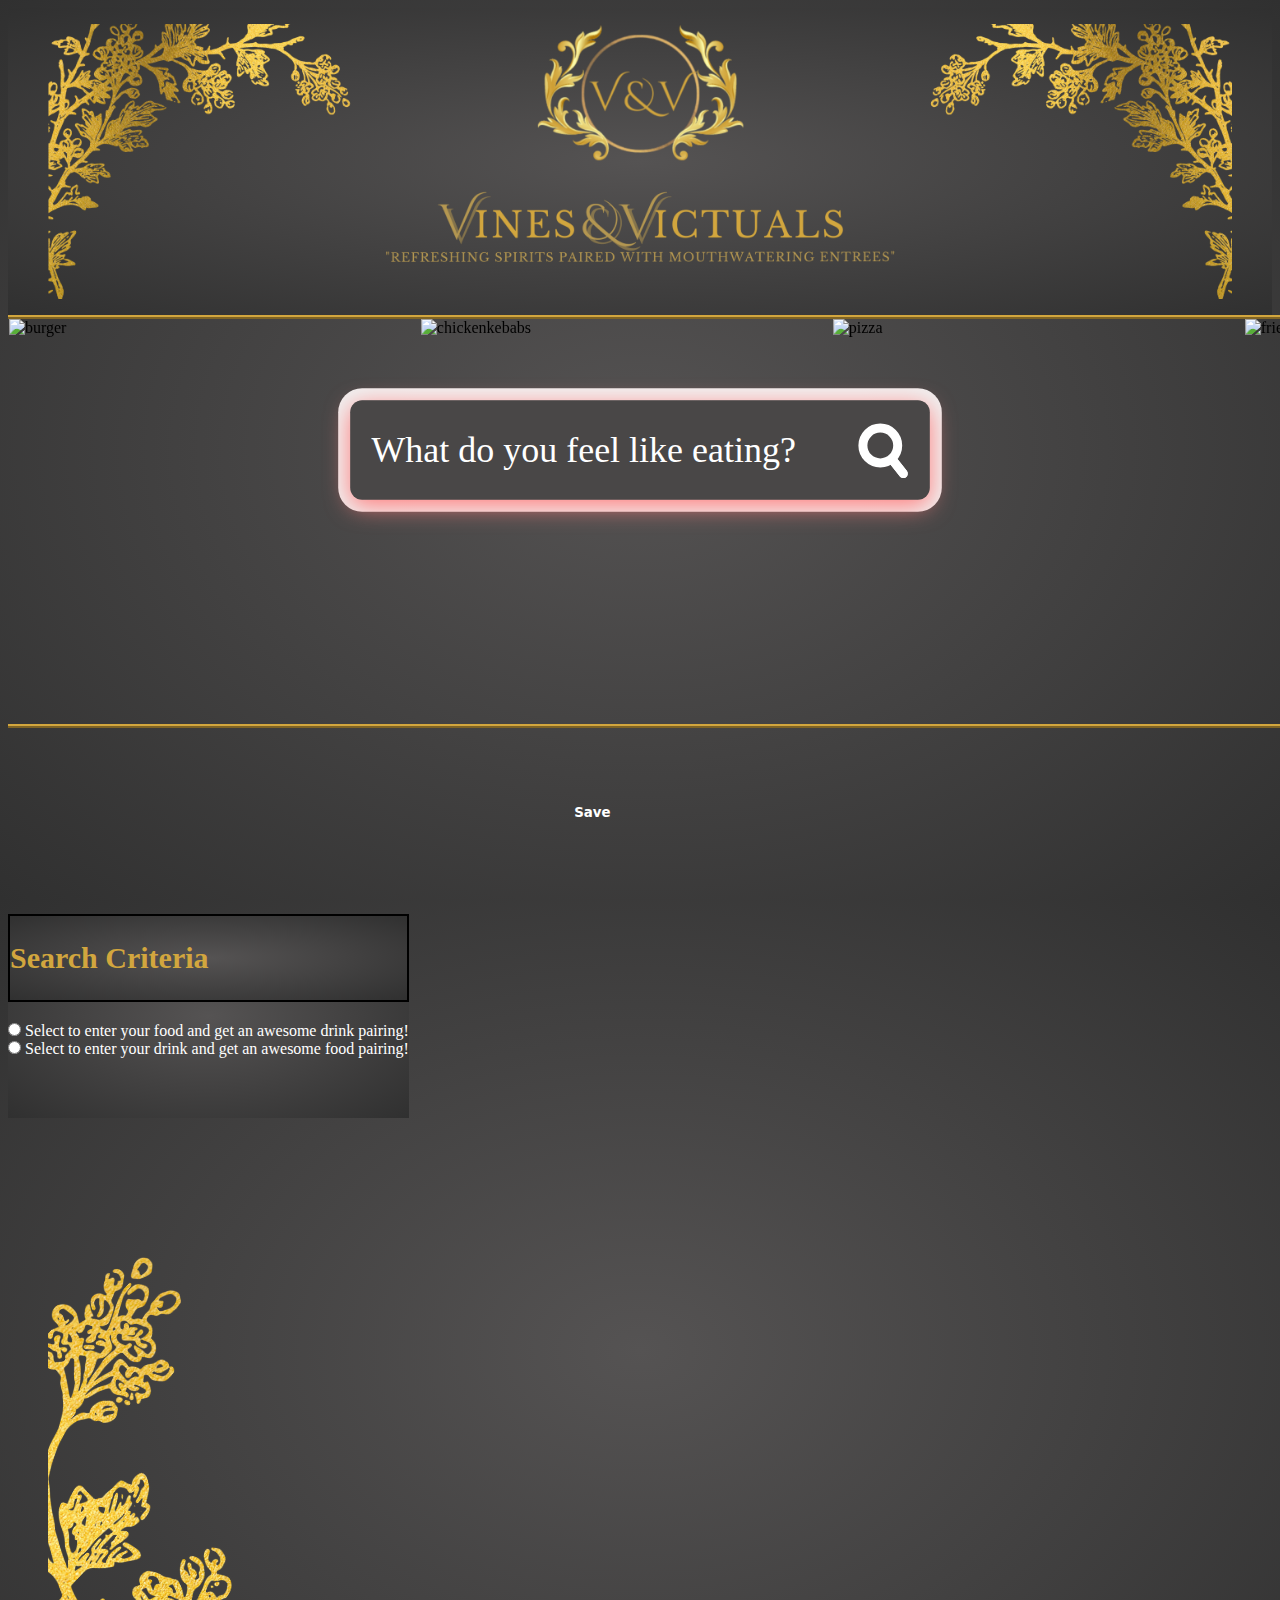
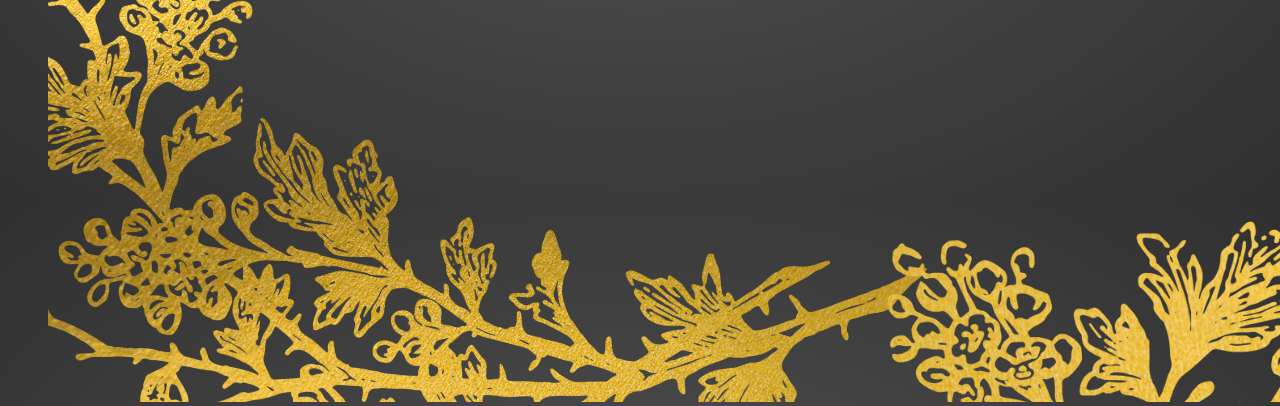
==== index.html @ a042c01d "fixmodelstyle" ====
<!DOCTYPE html>
<html lang="en">
<head>
    <meta charset="UTF-8">
    <meta http-equiv="X-UA-Compatible" content="IE=edge">
    <meta name="viewport" content="width=device-width, initial-scale=1.0">
    <link rel="stylesheet" href="https://cdn.jsdelivr.net/npm/bulma@0.9.4/css/bulma.min.css">
    <link rel="stylesheet" href="https://cdnjs.cloudflare.com/ajax/libs/OwlCarousel2/2.3.4/assets/owl.carousel.min.css">
    <!-- Owl Carousel optional css but required for default nav controls like dots or next buttons  -->
    <link rel="stylesheet"
      href="https://cdnjs.cloudflare.com/ajax/libs/OwlCarousel2/2.3.4/assets/owl.theme.default.min.css">
    <link rel="stylesheet" href="./assets/css/style.css">
    <link
      rel="stylesheet"
      href="https://use.fontawesome.com/releases/v5.8.1/css/all.css"
      integrity="sha384-50oBUHEmvpQ+1lW4y57PTFmhCaXp0ML5d60M1M7uH2+nqUivzIebhndOJK28anvf"
      crossorigin="anonymous"
    />

    <script
    type="text/javascript"
    src="https://cdnjs.cloudflare.com/ajax/libs/moment.js/2.27.0/moment.min.js"></script>
    
   
    <script
    src="https://code.jquery.com/jquery-3.5.1.min.js"
    integrity="sha256-9/aliU8dGd2tb6OSsuzixeV4y/faTqgFtohetphbbj0="
    crossorigin="anonymous"
  ></script>
  <link rel="preconnect" href="https://fonts.googleapis.com">
<link rel="preconnect" href="https://fonts.gstatic.com" crossorigin>
<link href="https://fonts.googleapis.com/css2?family=Press+Start+2P&display=swap" rel="stylesheet">
  
    <title>Vines and Victuals</title>
</head>
<body>
  
    <header>
      <figure class="image ">
        <div class="titletext">
        <img id="goldBorder" src="./assets/images/logo.png">
      </div>
</figure>
<div class="infoicon">
  <i class="fa fa-info-circle fa-3x" style="color:#D2A63E"></i>
  </div>
  <div class="bookicon">
  <i class="fas fa-bookmark fa-3x" style="color:#D2A63E"></i>
  </div>

    </header>
  </div>
  
  <main>
    <section class="main-slider mb-6">
      <div class="columns is-centered">
        <div class="column is-full">
          <div class="owl-carousel owl-theme">
            <div class="item">
              <img src="assets/images/burger.jpg"
                srcset="assets/images/burger.jpg"
                alt="burger" class="image-1">
            </div>
            <div class="item"><img src="assets/images/chickenkebabs.jpg"
                srcset="assets/images/chickenkebabs.jpg"
                alt="chickenkebabs" class="image-2"></div>
            <div class="item"><img src="assets/images/gin.jpg"
                  srcset="assets/images/gin.jpg"
                  alt="pizza" class="image-5"></div>
            <div class="item"><img src="assets/images/friedchicken.jpg"
                srcset="assets/images/friedchicken.jpg"
                alt="friedchicken" class="image-3"></div>
                <div class="item"><img src="assets/images/rum.jpg"
                  srcset="assets/images/rum.jpg"
                  alt="pizza" class="image-5"></div>
            <div class="item"><img src="assets/images/pasta.jpg"
                srcset="assets/images/pasta.jpg"
                alt="pasta" class="image-4"></div>
              <div class="item"><img src="assets/images/wine.jpg"
                  srcset="assets/images/wine.jpg"
                  alt="pizza" class="image-5"></div> 
            <div class="item"><img src="assets/images/pizza.jpg"
                srcset="assets/images/pizza.jpg"
                alt="pizza" class="image-5"></div>
            
          </div>
        </div>
      </div>
    </section>
    <div class="columns is-centered">
    <div class="control">
      <button id="settings" class="js-modal-trigger " data-target="modal-js-example"><i class="fa fa-cog fa-5x"></i> </button>
    </div>
  </div>
    <section class="section">
      <div class="container">
        <div class="columns is-centered">
         
<div id="cover">
  <form method="get" action="">
    <div class="tb">
      <div class="td"><input type="text" id='search' placeholder="What do you feel like eating?" required></div>
      <div class="td" id="s-cover">
        <button type="submit" id="searchButton">
          <div id="s-circle"></div>
          <span></span>
        </button>
      </div>
    </div>
  </form>
</div>


  <div id="modal-js-example" class="modal has-text-centered">
    <div class="modal-background"></div>
  
    <div class="modal-content">
      <div class="box">
        
          <div class="box" style="border: 2px solid black;">
          <h2><b>Search Criteria</b></h2>
          </div>
        
            
            <form>
          <input type="radio" id="food" name="select" value="food">
          <label for="food">Select to enter your food and get an awesome drink pairing!</label><br>
          <input type="radio" id="drink" name="select" value="drink">
          <label for="drink"> Select to enter your drink and get an awesome food pairing!</label><br>
          <button id="save-button" class="button is-white">Save</button>
        </form>
      </div>
    </div>
    <button class="modal-close is-large" aria-label="close"></button>
   
  </div>
 
  

      </div>
    </div>
   
</section>


    </main>
    <footer>

    
      <figure class="image ">
        <div class="footertext">
        <img id="goldBorder" src="assets/images/footerBorder.png">
      </div>
</figure>
    </footer>

    <script src="https://cdnjs.cloudflare.com/ajax/libs/OwlCarousel2/2.3.4/owl.carousel.min.js"></script>
    <script src="assets/js/onready.js"></script>
    <script src="assets/js/modal.js"></script>
    <script src="./assets/js/main.js"></script>
</body>
</html>
---- assets/css/style.css ----
html{
  width: 100vw;
  height: 100%;
}



header {
  background-image: radial-gradient(rgb(85, 83, 83), rgb(48, 48, 48));
 
}
body {
  background-image: radial-gradient(rgb(85, 83, 83), rgb(48, 48, 48))
}

.titletext{
    display: flex;
    text-align: center;
    align-items: center;
    justify-content: center;
    height: fit-content;
    width: 100%;
 
}
.titletext {
    color: white;
    font-size: 50px;
    font-family: 'Lucida Sans', 'Lucida Sans Regular', 'Lucida Grande', 'Lucida Sans Unicode', Geneva, Verdana, sans-serif;
    font-style: italic;
}

.titletext img {
  width: 100%;
  height: 100%;
}

.owl-height {
    max-height: 45vh;
  }

  .headerUnderIcon{
    flex-wrap: wrap;
    position: relative;
    display: flex;
    justify-content: center;
    bottom: 80px;
    
  }
.headerImage{
  width: 50%;
}

.owl-carousel.owl-theme {
  border-top: 4px ridge #D2A63E;
  border-bottom: 4px ridge #D2A63E;

}

  .carousel-item img{
    width: auto;
    height: 245px;
    max-height: 245px;
    margin: auto; 
    display: block;
    }

  .item img {
    position: relative;
    display: flex;
    justify-content: center;
    height: 50vh

  } 


.columns.is-centered {
  display: flex;
  
}

.tb {
  display: table;
  width: 100%;

}

.td {
  display: table-cell;
  vertical-align: middle;
}

input,
button {
  color: #fff;
  font-family: Nunito;
  padding: 0;
  margin: 0;
  border: 0;
  background-color: transparent;
}

#cover {
  position: absolute;
  top: 50%;
  left: 0;
  right: 0;
  width: 70vw;
  padding: 35px;
  margin: -83px auto 0 auto;
  background-color: #494747;
  border-radius: 20px;
  box-shadow: 0 10px 40px #ff7c7c, 0 0 0 20px #ffffffeb;
  transform: scale(0.6);
}

form {
  height: 96px;
}

input[type="text"] {
  width: 100%;
  height: 96px;
  font-size: 60px;
  line-height: 1;
}

input[type="text"]::placeholder {
  color: #ffffff;
}

#s-cover {
  width: 1px;
  padding-left: 35px;
}

button {
  position: relative;
  display: block;
  width: 84px;
  height: 96px;
  cursor: pointer;
}

#s-circle {
  position: relative;
  top: -8px;
  left: 0;
  width: 43px;
  height: 43px;
  margin-top: 0;
  border-width: 15px;
  border: 15px solid #fff;
  background-color: transparent;
  border-radius: 50%;
  transition: 0.5s ease all;
}

button span {
  position: absolute;
  top: 68px;
  left: 43px;
  display: block;
  width: 45px;
  height: 15px;
  background-color: transparent;
  border-radius: 10px;
  transform: rotateZ(52deg);
  transition: 0.5s ease all;
}

button span:before,
button span:after {
  content: "";
  position: absolute;
  bottom: 0;
  right: 0;
  width: 45px;
  height: 15px;
  background-color: #fff;
  border-radius: 10px;
  transform: rotateZ(0);
  transition: 0.5s ease all;
}

#s-cover:hover #s-circle {
  top: -1px;
  width: 67px;
  height: 15px;
  border-width: 0;
  background-color: #fff;
  border-radius: 20px;
}

#s-cover:hover span {
  top: 50%;
  left: 56px;
  width: 25px;
  margin-top: -9px;
  transform: rotateZ(0);
}

#s-cover:hover button span:before {
  bottom: 11px;
  transform: rotateZ(52deg);
}

#s-cover:hover button span:after {
  bottom: -11px;
  transform: rotateZ(-52deg);
}
#s-cover:hover button span:before,
#s-cover:hover button span:after {
  right: -6px;
  width: 40px;
  background-color: #fff;
}

.container {
  padding-top: 10vh;
}

/* width */
::-webkit-scrollbar {
  width: 20px;
}
::-webkit-scrollbar-track
{
	
	border-radius: 10px;
	background-color: #CCCCCC;
}

::-webkit-scrollbar
{
	width: 12px;
	background-color: #F5F5F5;
}
::-webkit-scrollbar-thumb
{
	border-radius: 10px;
	background-color: #D62929;
	background-image: -webkit-linear-gradient(90deg,
											  transparent,
											  rgba(0, 0, 0, 0.4) 50%,
											  transparent,
											  transparent)
}

header {
  display: flex;
  flex-wrap: wrap;
  position: relative;
}

.infoicon {
    display: block;
    position: absolute;
    top: 12%;
    left: 33vw;
}

.bookicon {
  display: block;
  position: absolute;
  top: 12%;
  right: 33vw;
}

.fas.fa-bookmark:hover {
  color: #fff !important; 
}

.fa.fa-info-circle:hover {
  color: #fff !important; 
}

.fa.fa-cog:hover {
  color: #D2A63E !important;
} 

.box{
  background-image: radial-gradient(rgb(85, 83, 83), rgb(48, 48, 48));
  color: #fff;
  margin-bottom: 20px;

}

.box h2{
  font-size: 30px;
  color: #D2A63E;

}
.box button{
  font-weight: bolder;
  position: absolute;
  left:43%;
  bottom: 35px;
  font-family: system-ui, -apple-system, BlinkMacSystemFont, 'Segoe UI', Roboto, Oxygen, Ubuntu, Cantarell, 'Open Sans', 'Helvetica Neue', sans-serif;
  padding-bottom: 10px;

}


@media only screen and (max-width: 600px) {
  .fas.fa-bookmark { 
      font-size: 15px; 
    }
    .fa.fa-info-circle {
        font-size: 15px;
    } 
}

/* Small devices (portrait tablets and large phones, 600px and up) */
@media only screen and (min-width: 600px) {
  .fas.fa-bookmark { 
      font-size: 25px; 
    }
    .fa.fa-info-circle{
        font-size: 25px;
    }
}

/* Medium devices (landscape tablets, 768px and up) */
@media only screen and (min-width: 768px) {
  .fas.fa-bookmark { 
      font-size: 35px; 
    }
    .fa.fa-info-circle {
        font-size: 35px;
    }
}

/* Large devices (laptops/desktops, 992px and up) */
@media only screen and (min-width: 992px) {
  .fas.fa-bookmark { 
      font-size: 45px; 
    }
    .fa.fa-info-circle {
        font-size: 45px;
    }
}
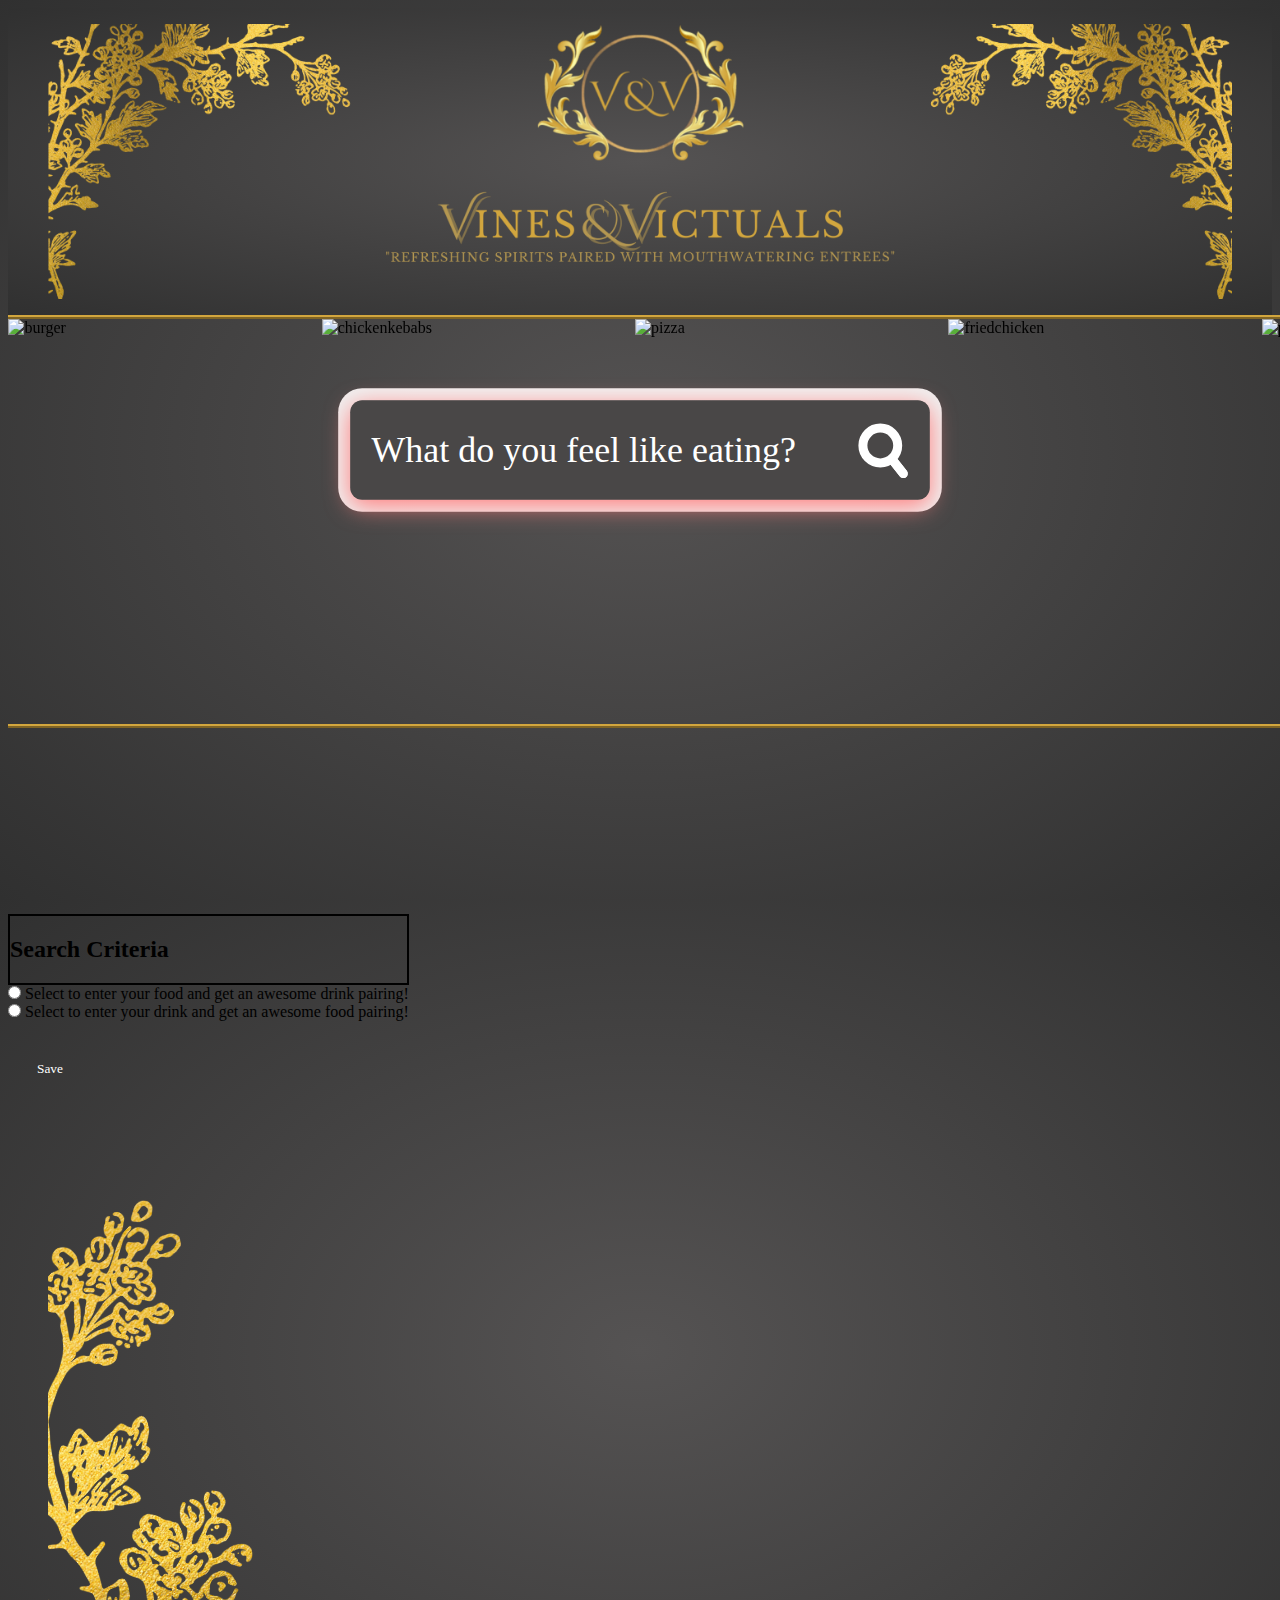
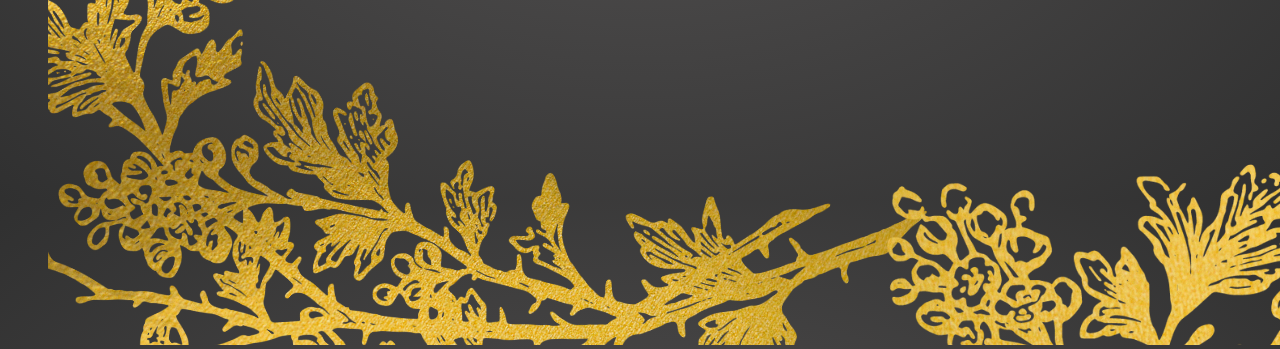
==== commit 77a2b600: "Merge pull request #40 from jshuaaaa/infosection" ====
--- a/index.html
+++ b/index.html
@@ -42,7 +42,7 @@
       </div>
 </figure>
 <div class="infoicon">
-  <i class="fa fa-info-circle fa-3x" style="color:#D2A63E"></i>
+  <a href="#devs"><i class="fa fa-info-circle fa-3x" style="color:#D2A63E" id="icon"></i></a>
   </div>
   <div class="bookicon">
   <i class="fas fa-bookmark fa-3x" style="color:#D2A63E"></i>
@@ -86,6 +86,35 @@
           </div>
         </div>
       </div>
+      <section>
+        <div class="hideclass">
+          <div class="containerinfo" id="devs">
+          <p>How Do I Search?? - Click the <img src="assets/images/cog.png" width="35" height="35"alt="cog"> icon to set Search Criteria, then enter a type of drink or food you would like to have!</p>
+          <div class="info">
+          <h3>Meet The Devs</h3>
+          
+          <img src="assets/images/keanu.png"alt="keanu"> >
+          <article>
+            <p>Hey Im Keanu! My focus was geared towards the layout and ui design of V and V. I hope you enjoy your stay!</p></article>
+          <img src="assets/images/josh.png" alt="josh">
+          <article> 
+            <p>Hey Im Josh! Here at V and V my focal point was on the functionally of the site. Dont forget to save your favorite duos!</p>
+          </article>
+          <img src="assets/images/alex.png" alt="alex">
+          <article> 
+            <p>Hey Im Alex! My attention was narrowed to making sure the structure and functionally corresponded correctly. I wish you an enjoyable experience! </p> 
+          </article>
+          
+        </div>
+        <div class="columns is-centered">
+  
+      <button id="closebutton">CLOSE</button>
+   
+      </div>
+        
+        </div>
+      </div>
+      </section>
     </section>
     <div class="columns is-centered">
     <div class="control">
@@ -111,7 +140,7 @@
 </div>
 
 
-  <div id="modal-js-example" class="modal has-text-centered">
+  <div id="modal-js-example" class="modal">
     <div class="modal-background"></div>
   
     <div class="modal-content">
@@ -126,8 +155,9 @@
           <input type="radio" id="food" name="select" value="food">
           <label for="food">Select to enter your food and get an awesome drink pairing!</label><br>
           <input type="radio" id="drink" name="select" value="drink">
-          <label for="drink"> Select to enter your drink and get an awesome food pairing!</label><br>
-          <button id="save-button" class="button is-white">Save</button>
+          <label for="drink">Select to enter your drink and get an awesome food pairing!</label><br>
+          <button id="save-button" class="button is-dark">Save</button>
+        
         </form>
       </div>
     </div>
--- a/assets/css/style.css
+++ b/assets/css/style.css
@@ -51,14 +51,16 @@
 }
 
 .owl-carousel.owl-theme {
+  display: flex;
   border-top: 4px ridge #D2A63E;
   border-bottom: 4px ridge #D2A63E;
 
 }
 
   .carousel-item img{
+    display: flex;
     width: auto;
-    height: 245px;
+    height: 45vh;
     max-height: 245px;
     margin: auto; 
     display: block;
@@ -274,31 +276,101 @@
   color: #fff !important; 
 }
 
+/* .fa.fa-info-circle:target {
+   color: red !important;
+   
+} */
+
 .fa.fa-cog:hover {
   color: #D2A63E !important;
 } 
 
-.box{
-  background-image: radial-gradient(rgb(85, 83, 83), rgb(48, 48, 48));
+.hideclass {
+  display: none;
+}
+.containerinfo {
+  border-bottom: 4px solid #D2A63E;
+}
+.containerinfo p {
+  display: flex;
+  justify-content: center;
+  align-items: center;
   color: #fff;
-  margin-bottom: 20px;
-
-}
-
-.box h2{
-  font-size: 30px;
+  font-size: 20px;
+}
+
+.containerinfo p img {
+  padding: 4px;
+}
+.info {
+  display: flex;
+  position: relative;
+  justify-content: center;
+  align-items: center;
+  padding-top: 20px;
+
+}
+.info img {
+  width: 200px;
+  height: 200px;
+
+}
+.info h3{
+  display: bl;
+  margin-left: 10px;
+  margin-right: 10px;
+  font-size: 40px;
+  color: rgba(255, 255, 255, 0.651);
+
+}
+.info p{ 
+  position: relative;
+  justify-content: center;
+  align-self: center;
+  margin-left: 10px;
+  margin-right: 10px;
+  font-size: 20px;
+
   color: #D2A63E;
-
-}
-.box button{
-  font-weight: bolder;
-  position: absolute;
-  left:43%;
-  bottom: 35px;
+}
+
+.containerinfo {
+  padding-bottom: 4%;
+  position: relative;
+}
+
+.containerinfo button{
   font-family: system-ui, -apple-system, BlinkMacSystemFont, 'Segoe UI', Roboto, Oxygen, Ubuntu, Cantarell, 'Open Sans', 'Helvetica Neue', sans-serif;
-  padding-bottom: 10px;
-
-}
+position: relative;
+bottom: -32px;
+font-size: 35px;
+outline: none;
+cursor: pointer;
+font-size: 14px;
+line-height: 1;
+border-radius: 500px;
+transition-property: background-color,border-color,color,box-shadow,filter;
+transition-duration: .3s;
+border: 1px solid transparent;
+letter-spacing: 2px;
+min-width: 160px;
+text-transform: uppercase;
+white-space: normal;
+font-weight: 700;
+text-align: center;
+padding: 10px;
+color: #fff;
+background-color: gray;
+height: 48px;
+}
+.containerinfo button:hover{
+    transform: scale(1.04);
+    background-color: #D2A63E;
+}
+
+
+
+
 
 
 @media only screen and (max-width: 600px) {
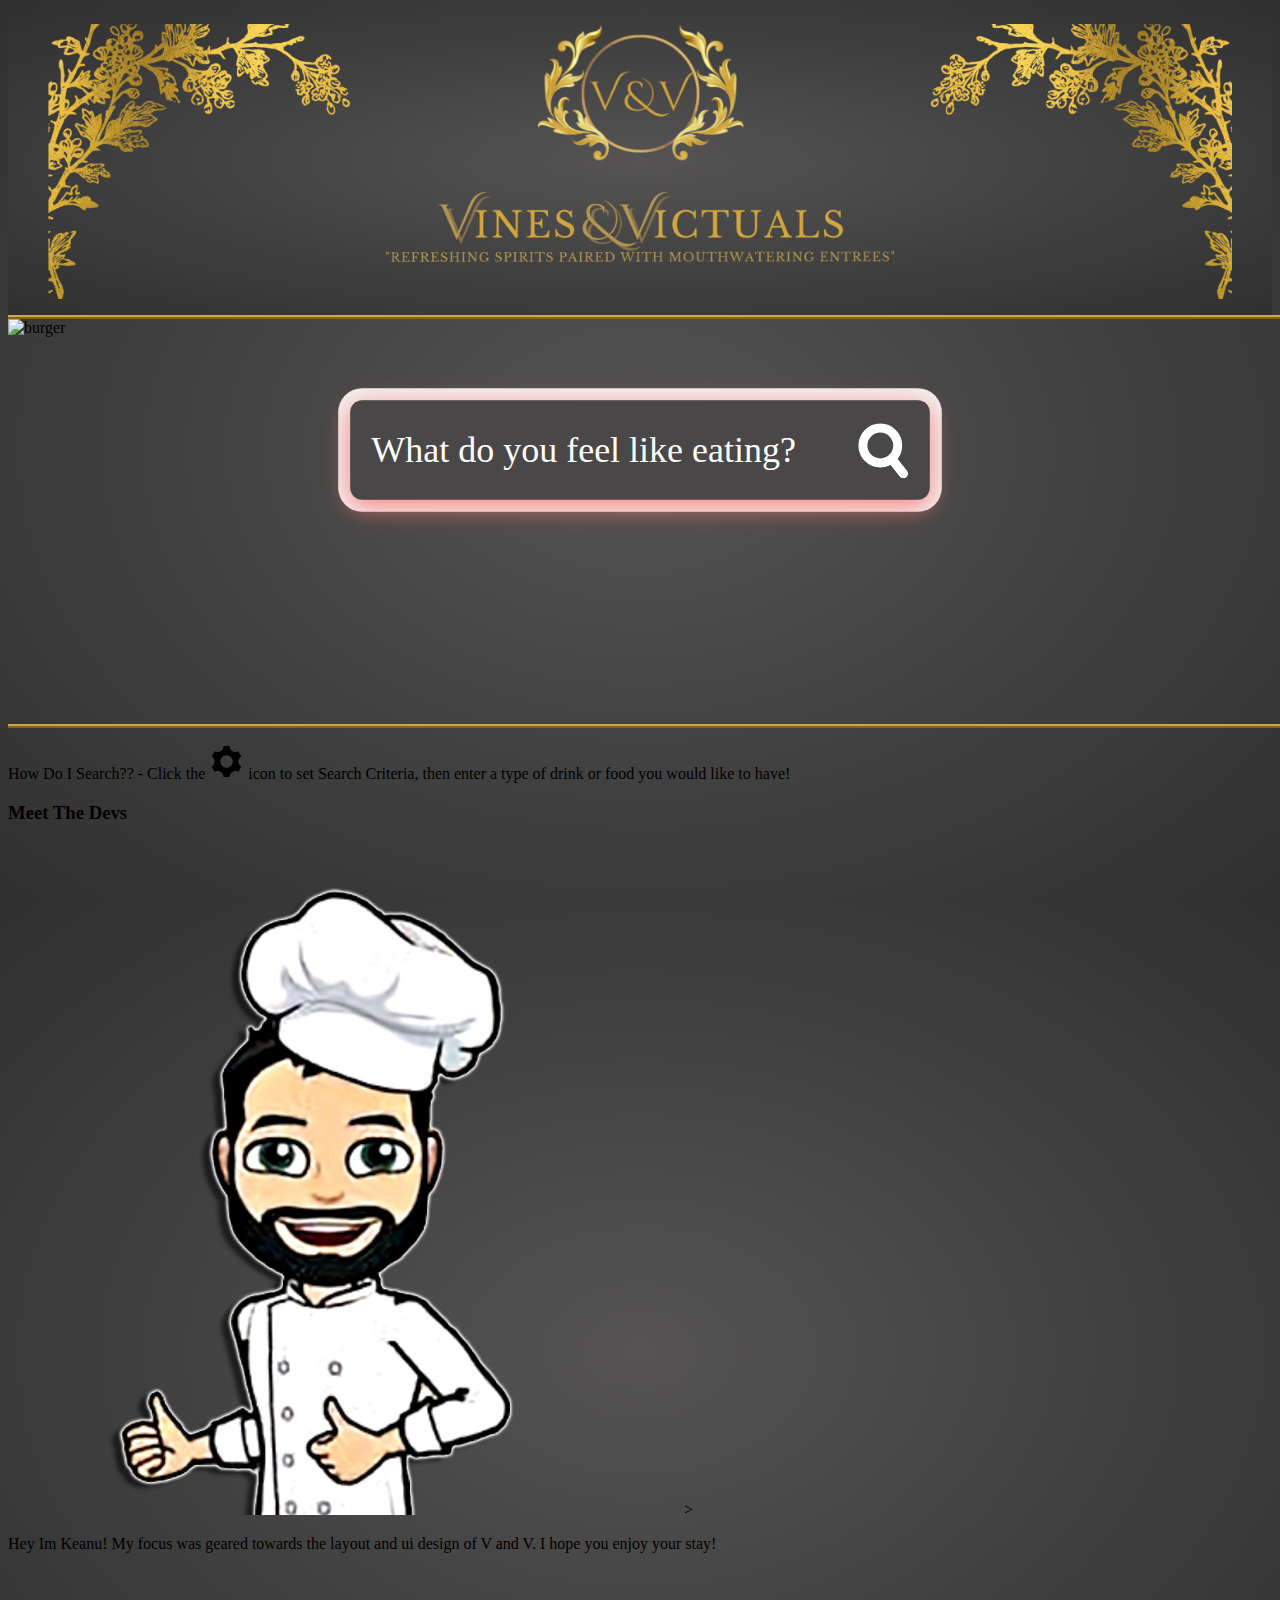
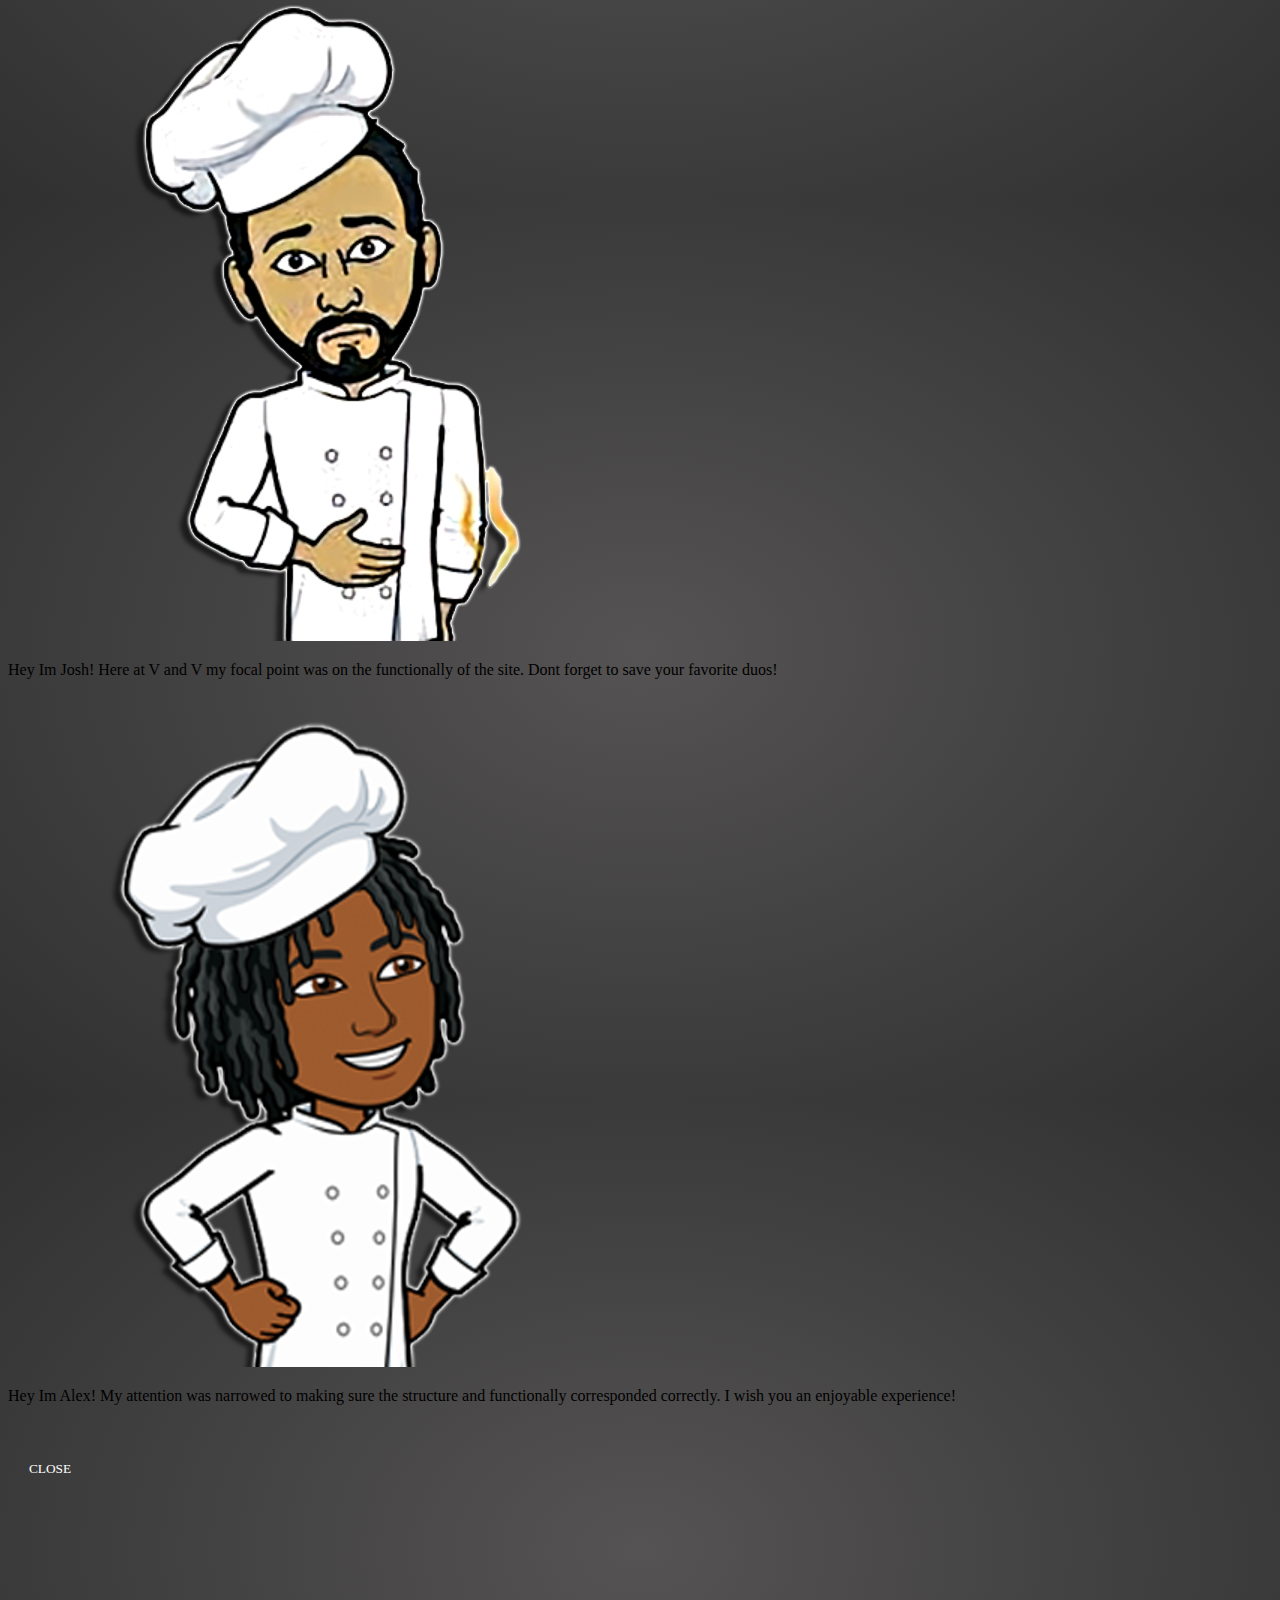
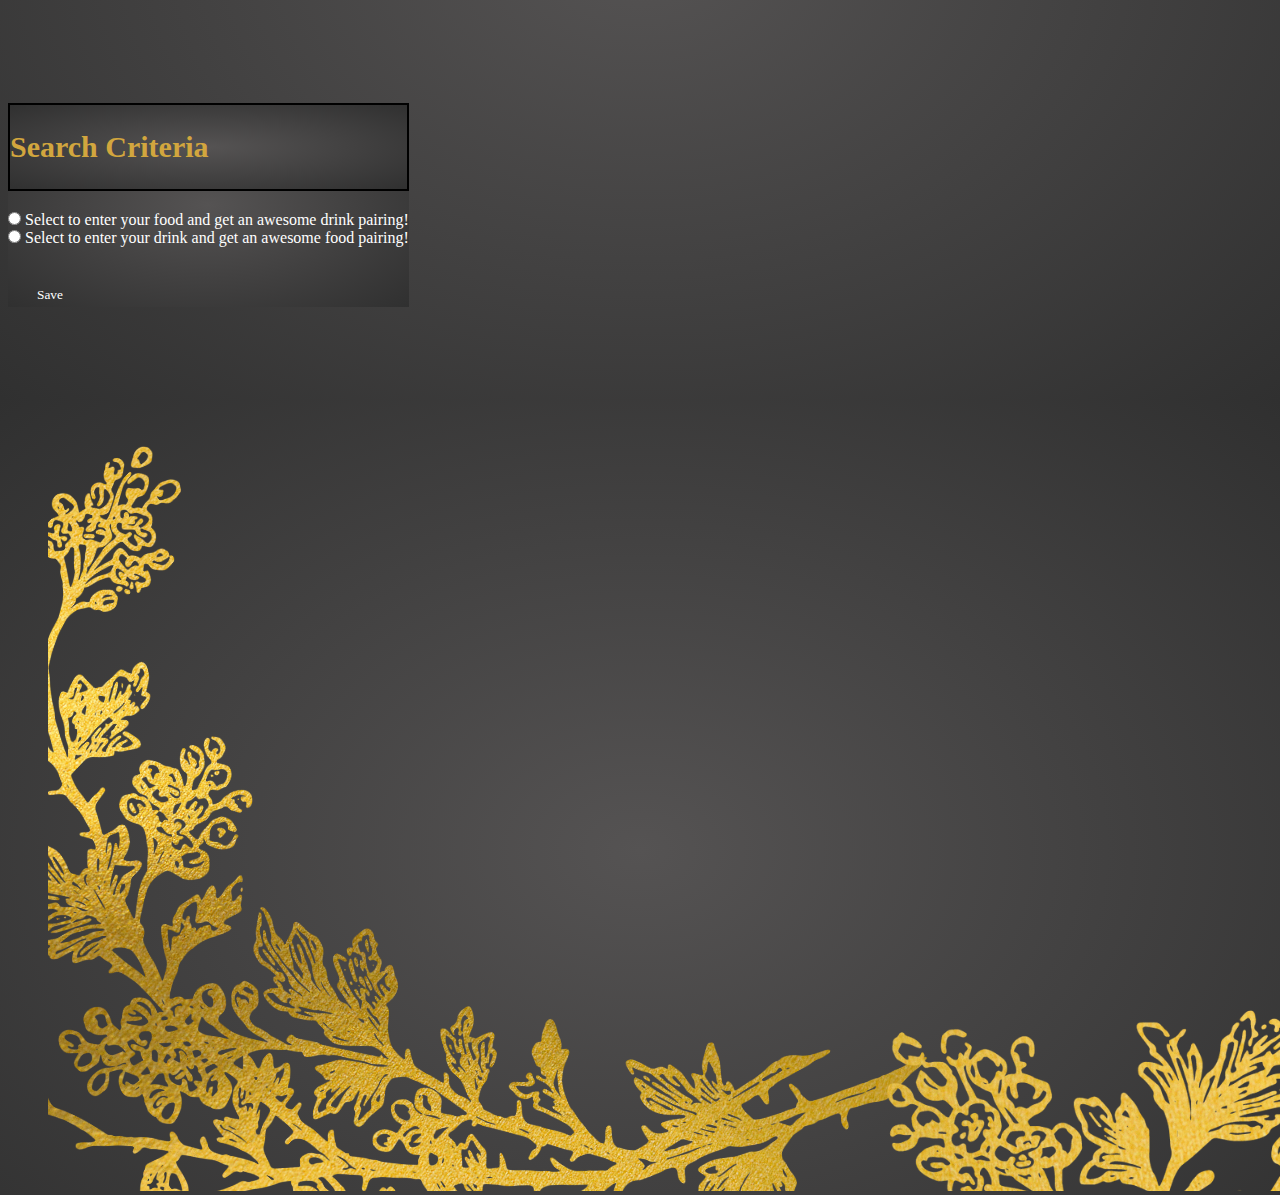
==== commit e064bbfd: "Merge pull request #41 from jshuaaaa/fixmodal" ====
--- a/index.html
+++ b/index.html
@@ -140,7 +140,7 @@
 </div>
 
 
-  <div id="modal-js-example" class="modal">
+  <div id="modal-js-example" class="modal has-text-centered">
     <div class="modal-background"></div>
   
     <div class="modal-content">
@@ -155,9 +155,8 @@
           <input type="radio" id="food" name="select" value="food">
           <label for="food">Select to enter your food and get an awesome drink pairing!</label><br>
           <input type="radio" id="drink" name="select" value="drink">
-          <label for="drink">Select to enter your drink and get an awesome food pairing!</label><br>
-          <button id="save-button" class="button is-dark">Save</button>
-        
+          <label for="drink"> Select to enter your drink and get an awesome food pairing!</label><br>
+          <button id="save-button" class="button is-white">Save</button>
         </form>
       </div>
     </div>
--- a/assets/css/style.css
+++ b/assets/css/style.css
@@ -284,6 +284,32 @@
 .fa.fa-cog:hover {
   color: #D2A63E !important;
 } 
+
+.box{
+  background-image: radial-gradient(rgb(85, 83, 83), rgb(48, 48, 48));
+  color: #fff;
+  margin-bottom: 20px;
+
+
+
+.box h2{
+  font-size: 30px;
+  color: #D2A63E;
+
+}
+.box button{
+  font-weight: bolder;
+  position: absolute;
+  left:43%;
+  bottom: 35px;
+  font-family: system-ui, -apple-system, BlinkMacSystemFont, 'Segoe UI', Roboto, Oxygen, Ubuntu, Cantarell, 'Open Sans', 'Helvetica Neue', sans-serif;
+  padding-bottom: 10px;
+
+}
+
+.box button:active {
+  background-color: #D2A63E !important; 
+}
 
 .hideclass {
   display: none;
@@ -371,8 +397,6 @@
 
 
 
-
-
 @media only screen and (max-width: 600px) {
   .fas.fa-bookmark { 
       font-size: 15px; 
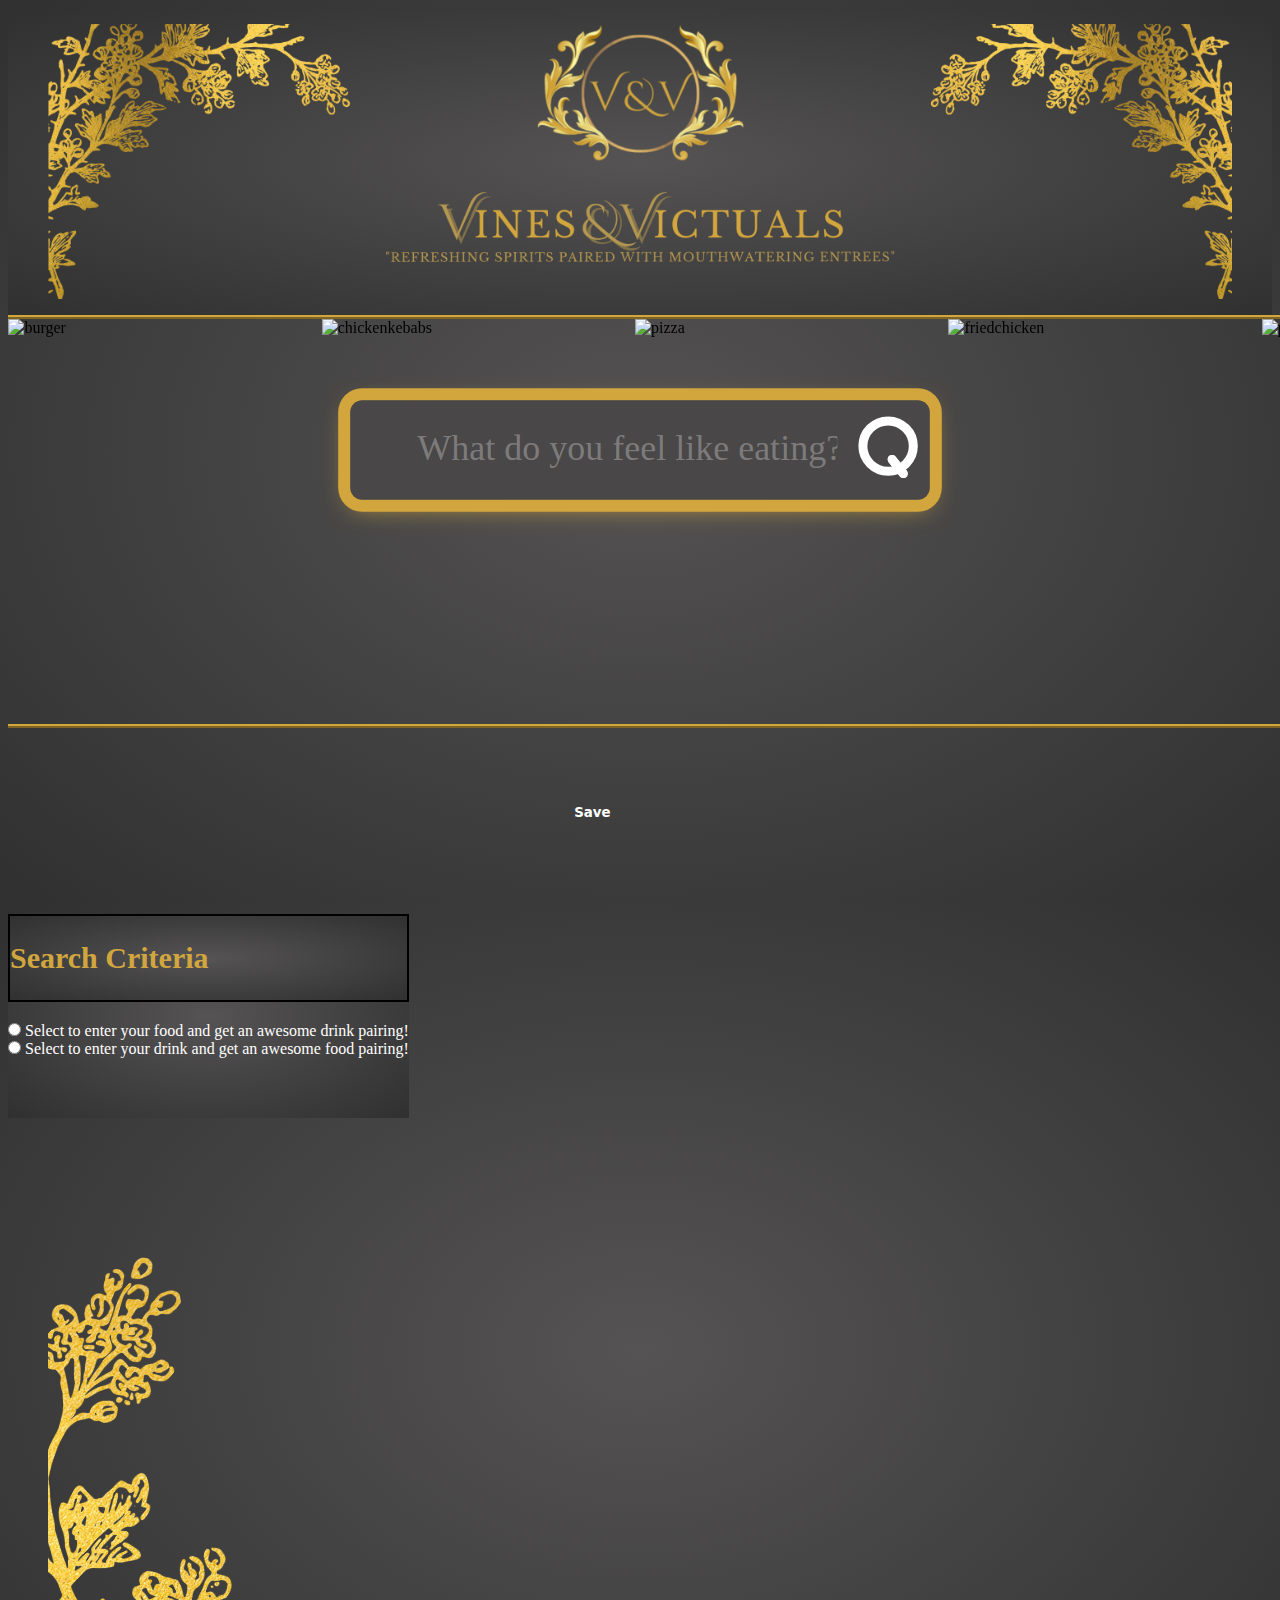
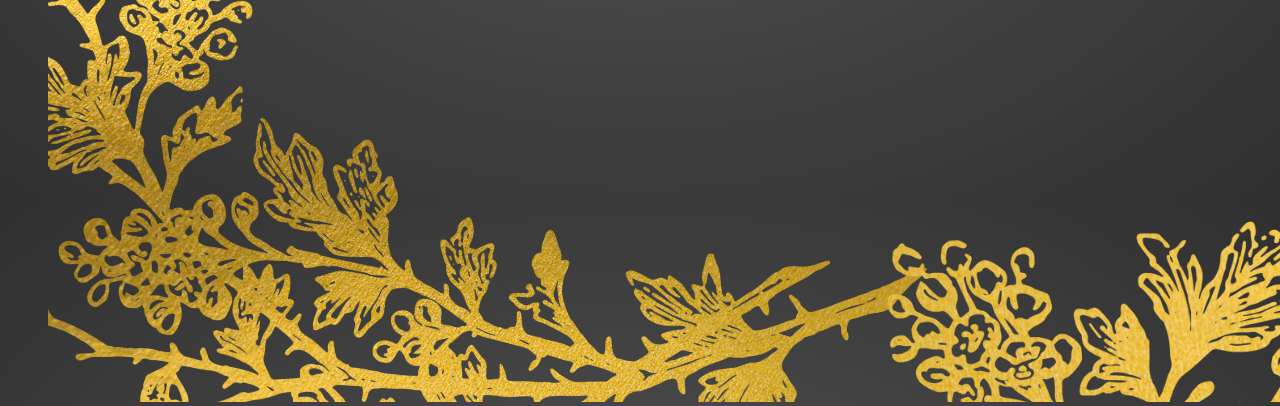
==== commit 2c0f4f00: "linked save html to icon bookmark" ====
--- a/index.html
+++ b/index.html
@@ -45,7 +45,7 @@
   <a href="#devs"><i class="fa fa-info-circle fa-3x" style="color:#D2A63E" id="icon"></i></a>
   </div>
   <div class="bookicon">
-  <i class="fas fa-bookmark fa-3x" style="color:#D2A63E"></i>
+    <a href="assets/html/save.html"><i class="fas fa-bookmark fa-3x" style="color:#D2A63E"></i></a>
   </div>
 
     </header>
@@ -126,7 +126,7 @@
         <div class="columns is-centered">
          
 <div id="cover">
-  <form method="get" action="">
+  <div method="get" action="">
     <div class="tb">
       <div class="td"><input type="text" id='search' placeholder="What do you feel like eating?" required></div>
       <div class="td" id="s-cover">
@@ -136,7 +136,7 @@
         </button>
       </div>
     </div>
-  </form>
+  </div>
 </div>
 
 
--- a/assets/css/style.css
+++ b/assets/css/style.css
@@ -111,12 +111,16 @@
   margin: -83px auto 0 auto;
   background-color: #494747;
   border-radius: 20px;
-  box-shadow: 0 10px 40px #ff7c7c, 0 0 0 20px #ffffffeb;
+  box-shadow: 0 10px 40px #D2A63E, 0 0 0 20px #D2A63E;
   transform: scale(0.6);
 }
 
 form {
   height: 96px;
+}
+
+input {
+  position: relative;
 }
 
 input[type="text"] {
@@ -127,7 +131,11 @@
 }
 
 input[type="text"]::placeholder {
-  color: #ffffff;
+  color: #ffffff4b;
+  position: absolute;
+  left: 6vw;
+  top: 10px;
+  
 }
 
 #s-cover {
@@ -147,8 +155,8 @@
   position: relative;
   top: -8px;
   left: 0;
-  width: 43px;
-  height: 43px;
+  width: 69px;
+  height: 69px;
   margin-top: 0;
   border-width: 15px;
   border: 15px solid #fff;
@@ -276,11 +284,6 @@
   color: #fff !important; 
 }
 
-/* .fa.fa-info-circle:target {
-   color: red !important;
-   
-} */
-
 .fa.fa-cog:hover {
   color: #D2A63E !important;
 } 
@@ -289,7 +292,7 @@
   background-image: radial-gradient(rgb(85, 83, 83), rgb(48, 48, 48));
   color: #fff;
   margin-bottom: 20px;
-
+}
 
 
 .box h2{
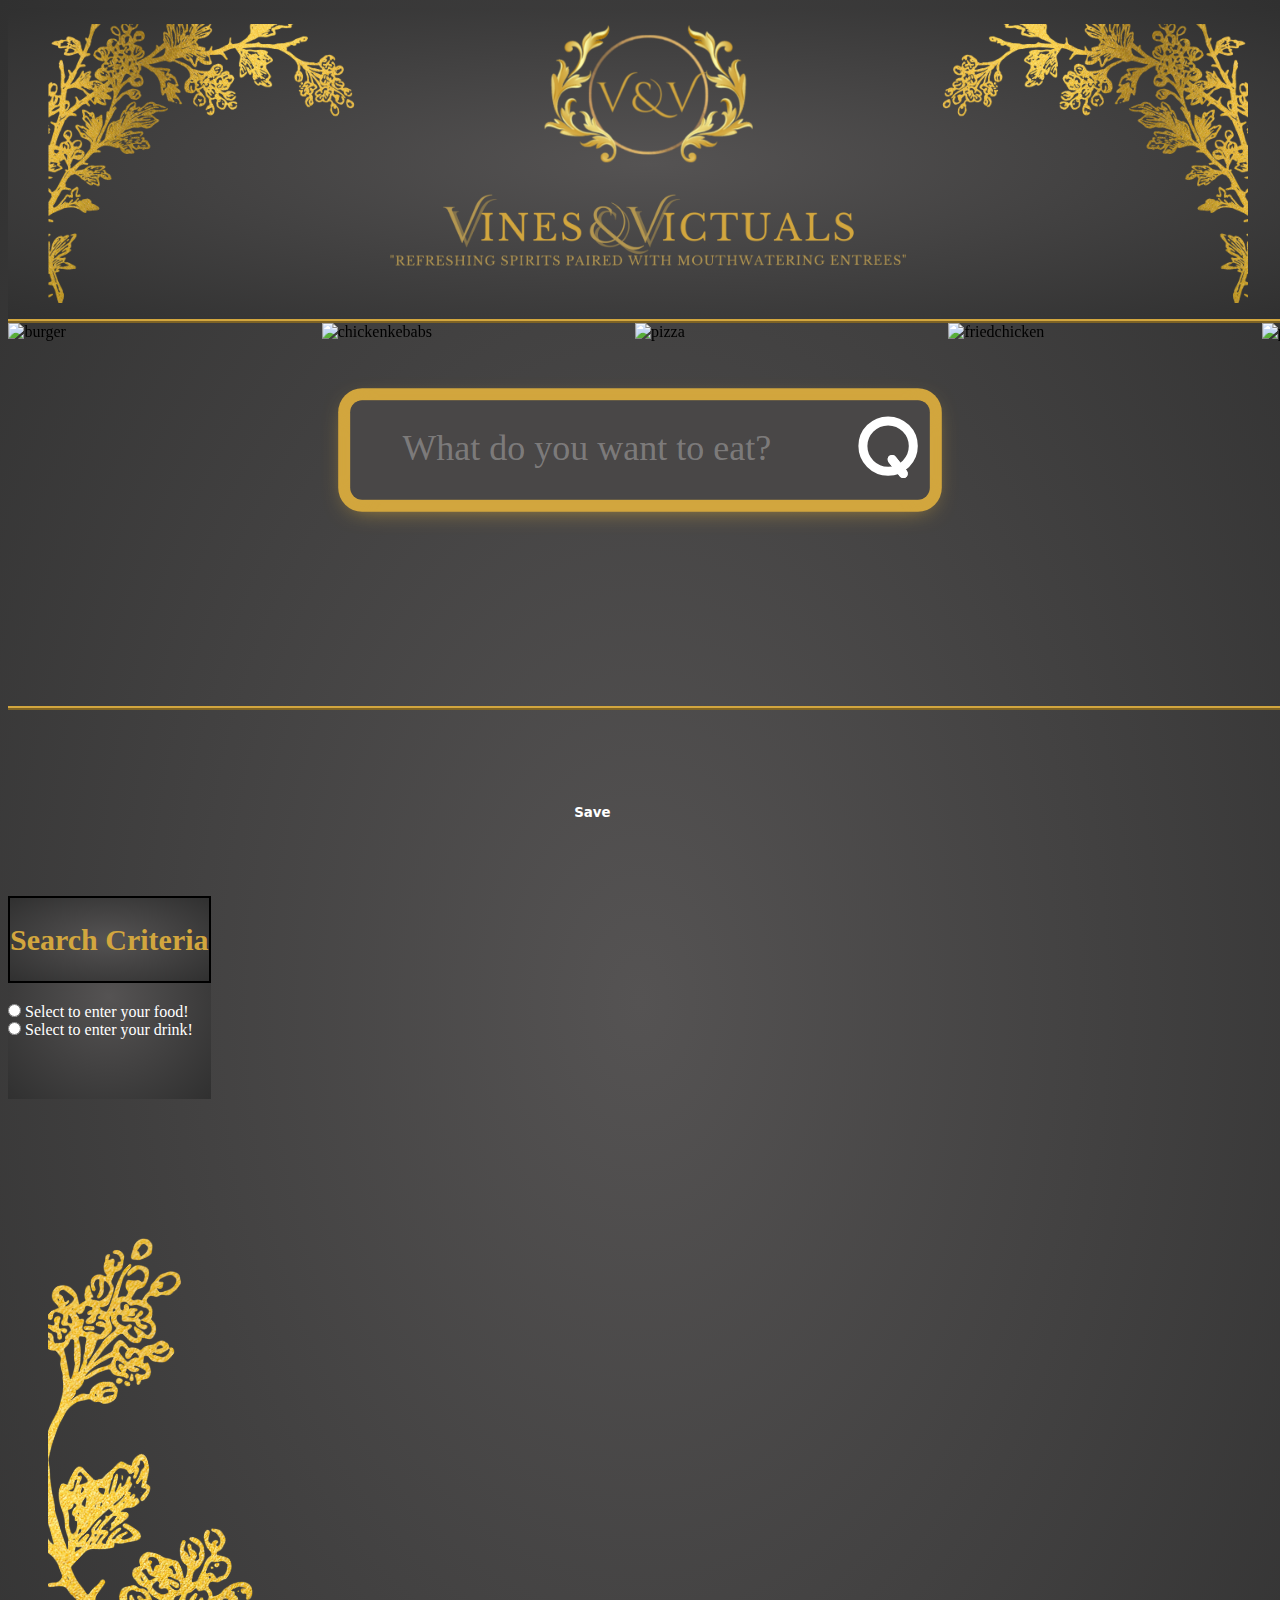
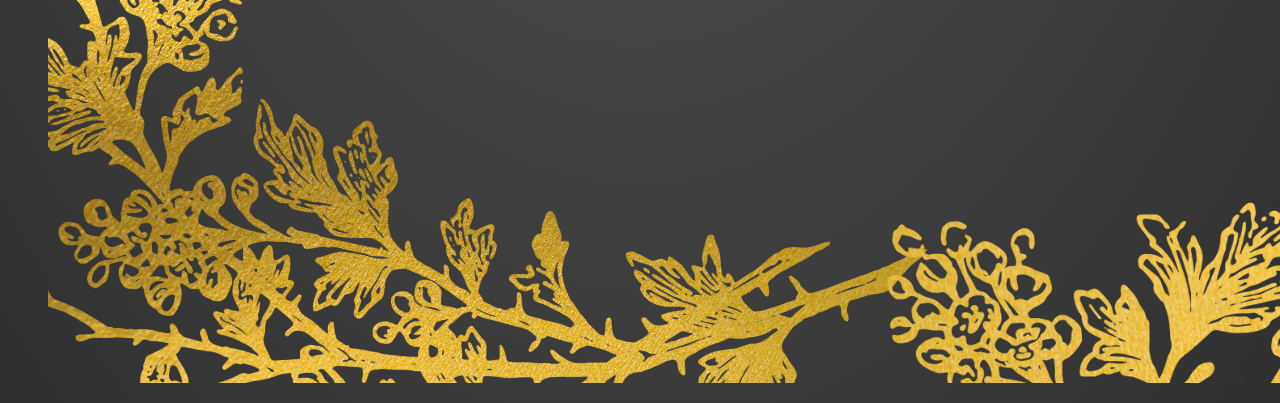
==== commit 4f026c0c: "StylingAndMediaQ" ====
--- a/index.html
+++ b/index.html
@@ -95,10 +95,10 @@
           
           <img src="assets/images/keanu.png"alt="keanu"> >
           <article>
-            <p>Hey Im Keanu! My focus was geared towards the layout and ui design of V and V. I hope you enjoy your stay!</p></article>
+            <p>Hey Im Keanu! My focus was geared towards the layout and ui design of V&V. I hope you enjoy your stay!</p></article>
           <img src="assets/images/josh.png" alt="josh">
           <article> 
-            <p>Hey Im Josh! Here at V and V my focal point was on the functionally of the site. Dont forget to save your favorite duos!</p>
+            <p>Hey Im Josh! Here at V&V my focus point was on the functionally of the site. Dont forget to save your favorite meals/drinks!</p>
           </article>
           <img src="assets/images/alex.png" alt="alex">
           <article> 
@@ -153,9 +153,9 @@
             
             <form>
           <input type="radio" id="food" name="select" value="food">
-          <label for="food">Select to enter your food and get an awesome drink pairing!</label><br>
+          <label for="food">Select to enter your food! </label><br>
           <input type="radio" id="drink" name="select" value="drink">
-          <label for="drink"> Select to enter your drink and get an awesome food pairing!</label><br>
+          <label for="drink"> Select to enter your drink!</label><br>
           <button id="save-button" class="button is-white">Save</button>
         </form>
       </div>
--- a/assets/css/style.css
+++ b/assets/css/style.css
@@ -1,6 +1,9 @@
-html{
+html, body{
   width: 100vw;
-  height: 100%;
+  height: auto;
+}
+::-webkit-scrollbar{
+  display: none;
 }
 
 
@@ -10,7 +13,8 @@
  
 }
 body {
-  background-image: radial-gradient(rgb(85, 83, 83), rgb(48, 48, 48))
+  background-image: radial-gradient(rgb(85, 83, 83), rgb(48, 48, 48));
+  
 }
 
 .titletext{
@@ -22,6 +26,11 @@
     width: 100%;
  
 }
+#search{
+  position: relative;
+  margin-left: -25px;
+  width:60vw;
+}
 .titletext {
     color: white;
     font-size: 50px;
@@ -35,7 +44,7 @@
 }
 
 .owl-height {
-    max-height: 45vh;
+    max-height: 42.5vh;
   }
 
   .headerUnderIcon{
@@ -140,7 +149,7 @@
 
 #s-cover {
   width: 1px;
-  padding-left: 35px;
+  
 }
 
 button {
@@ -293,7 +302,9 @@
   color: #fff;
   margin-bottom: 20px;
 }
-
+/* #goldBorder{
+  position: static ;
+} */
 
 .box h2{
   font-size: 30px;
@@ -345,11 +356,11 @@
 
 }
 .info h3{
-  display: bl;
+  display: block;
   margin-left: 10px;
   margin-right: 10px;
   font-size: 40px;
-  color: rgba(255, 255, 255, 0.651);
+  color: gold;
 
 }
 .info p{ 
@@ -438,3 +449,38 @@
         font-size: 45px;
     }
 }
+
+@media only screen and (max-width: 1065px) {
+  .info{ 
+      flex-direction: column;
+}
+}
+
+@media screen and (max-width: 769px) {
+  .column ,.is-full {
+  max-width: 100vw;}
+
+}
+
+@media screen and (max-width: 580px) {
+  .owl-height {
+    max-height: 30vh;
+    width: 100%;
+  }
+  #s-cover{
+    position: relative;
+    right: 12%;
+  }
+}
+
+@media screen and (max-width: 420px) {
+  .owl-height {
+    max-height: 20vh;
+    width: 100%;
+  }
+ 
+  #s-cover{
+    position: relative;
+    right: 35%;
+  }
+}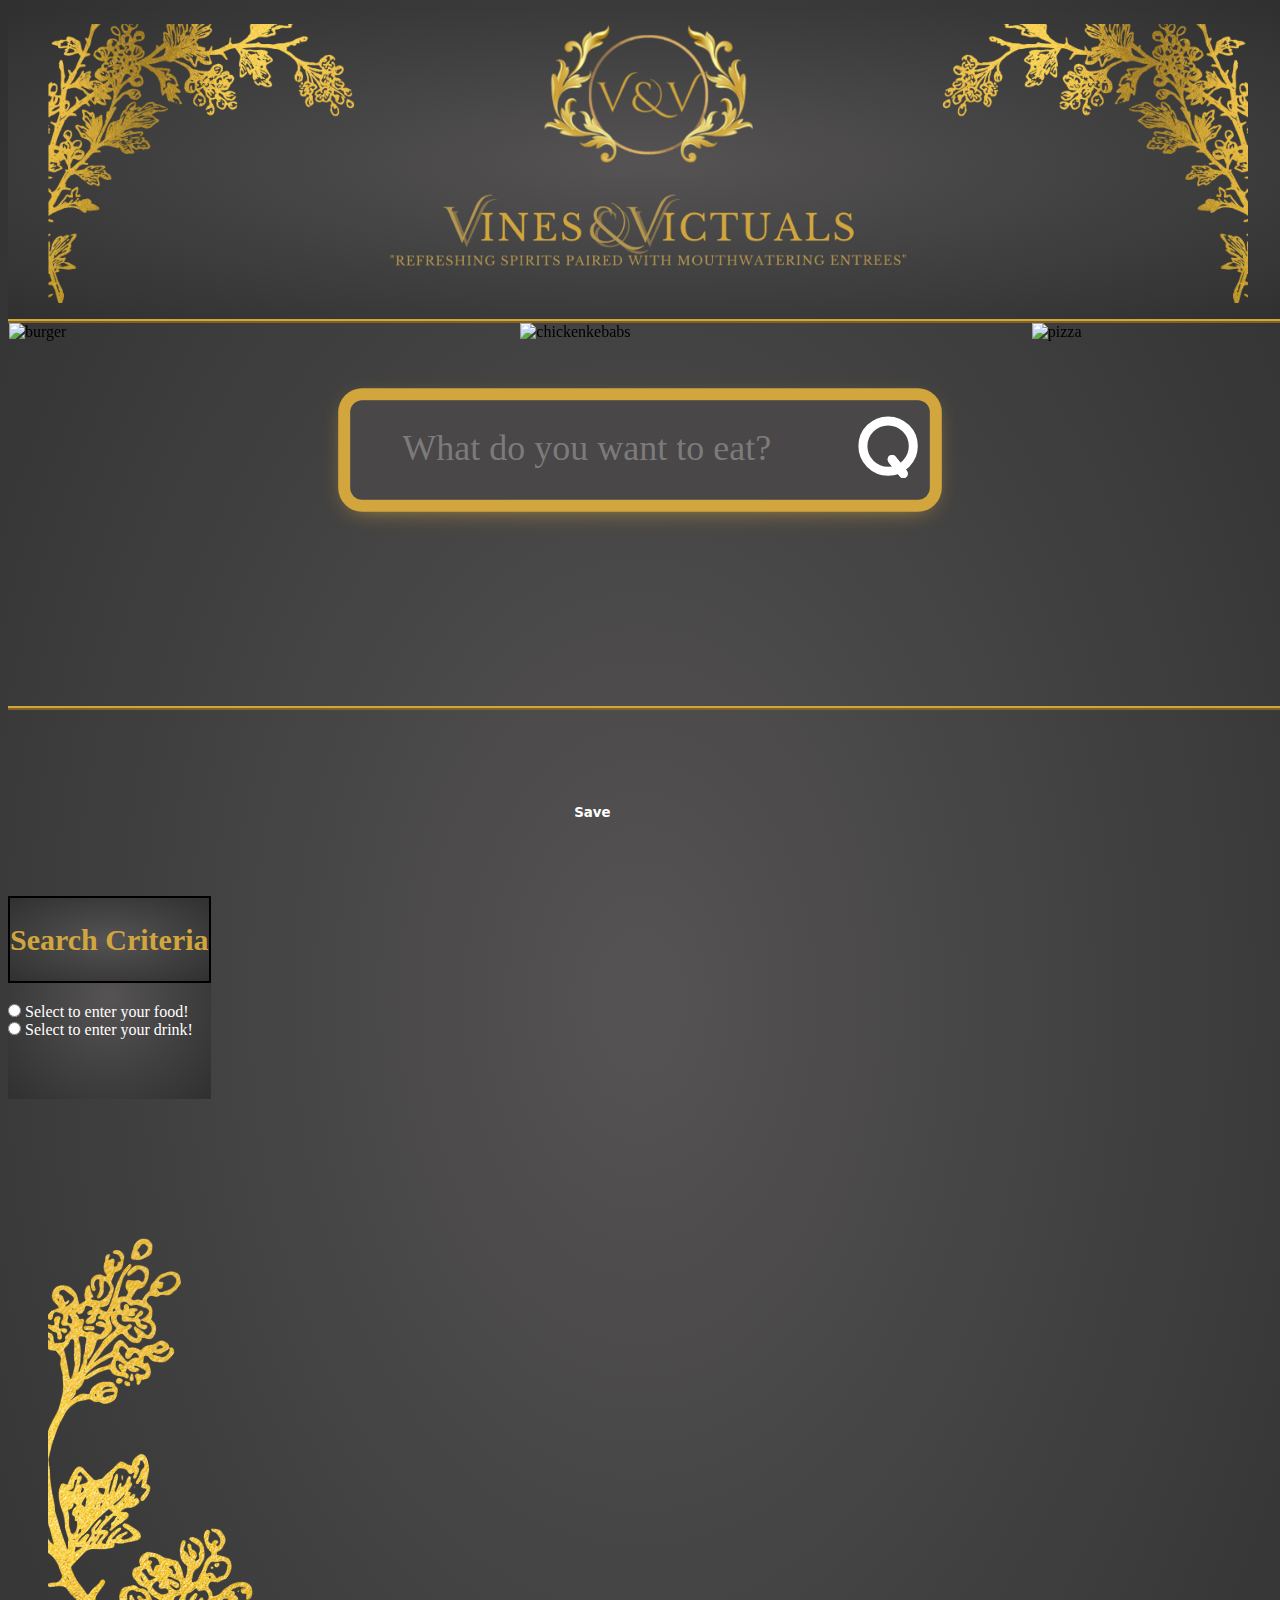
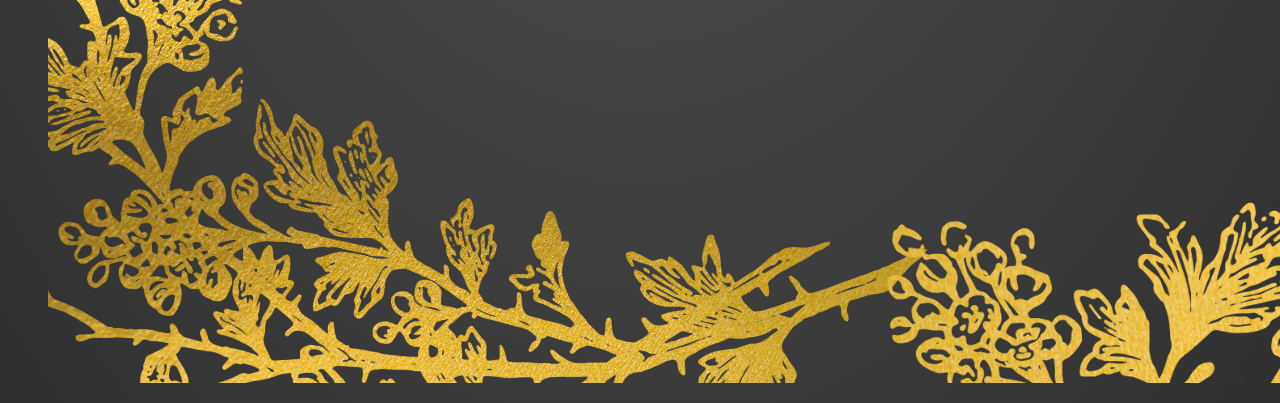
==== commit b3e4d44a: "polishing index" ====
--- a/index.html
+++ b/index.html
@@ -95,10 +95,10 @@
           
           <img src="assets/images/keanu.png"alt="keanu"> >
           <article>
-            <p>Hey Im Keanu! My focus was geared towards the layout and ui design of V&V. I hope you enjoy your stay!</p></article>
+            <p>Hey Im Keanu! My focus was geared towards the layout and ui design of V and V. I hope you enjoy your stay!</p></article>
           <img src="assets/images/josh.png" alt="josh">
           <article> 
-            <p>Hey Im Josh! Here at V&V my focus point was on the functionally of the site. Dont forget to save your favorite meals/drinks!</p>
+            <p>Hey Im Josh! Here at V and V my focal point was on the functionally of the site. Dont forget to save your favorite duos!</p>
           </article>
           <img src="assets/images/alex.png" alt="alex">
           <article> 
@@ -153,7 +153,7 @@
             
             <form>
           <input type="radio" id="food" name="select" value="food">
-          <label for="food">Select to enter your food! </label><br>
+          <label for="food">Select to enter your food!</label><br>
           <input type="radio" id="drink" name="select" value="drink">
           <label for="drink"> Select to enter your drink!</label><br>
           <button id="save-button" class="button is-white">Save</button>
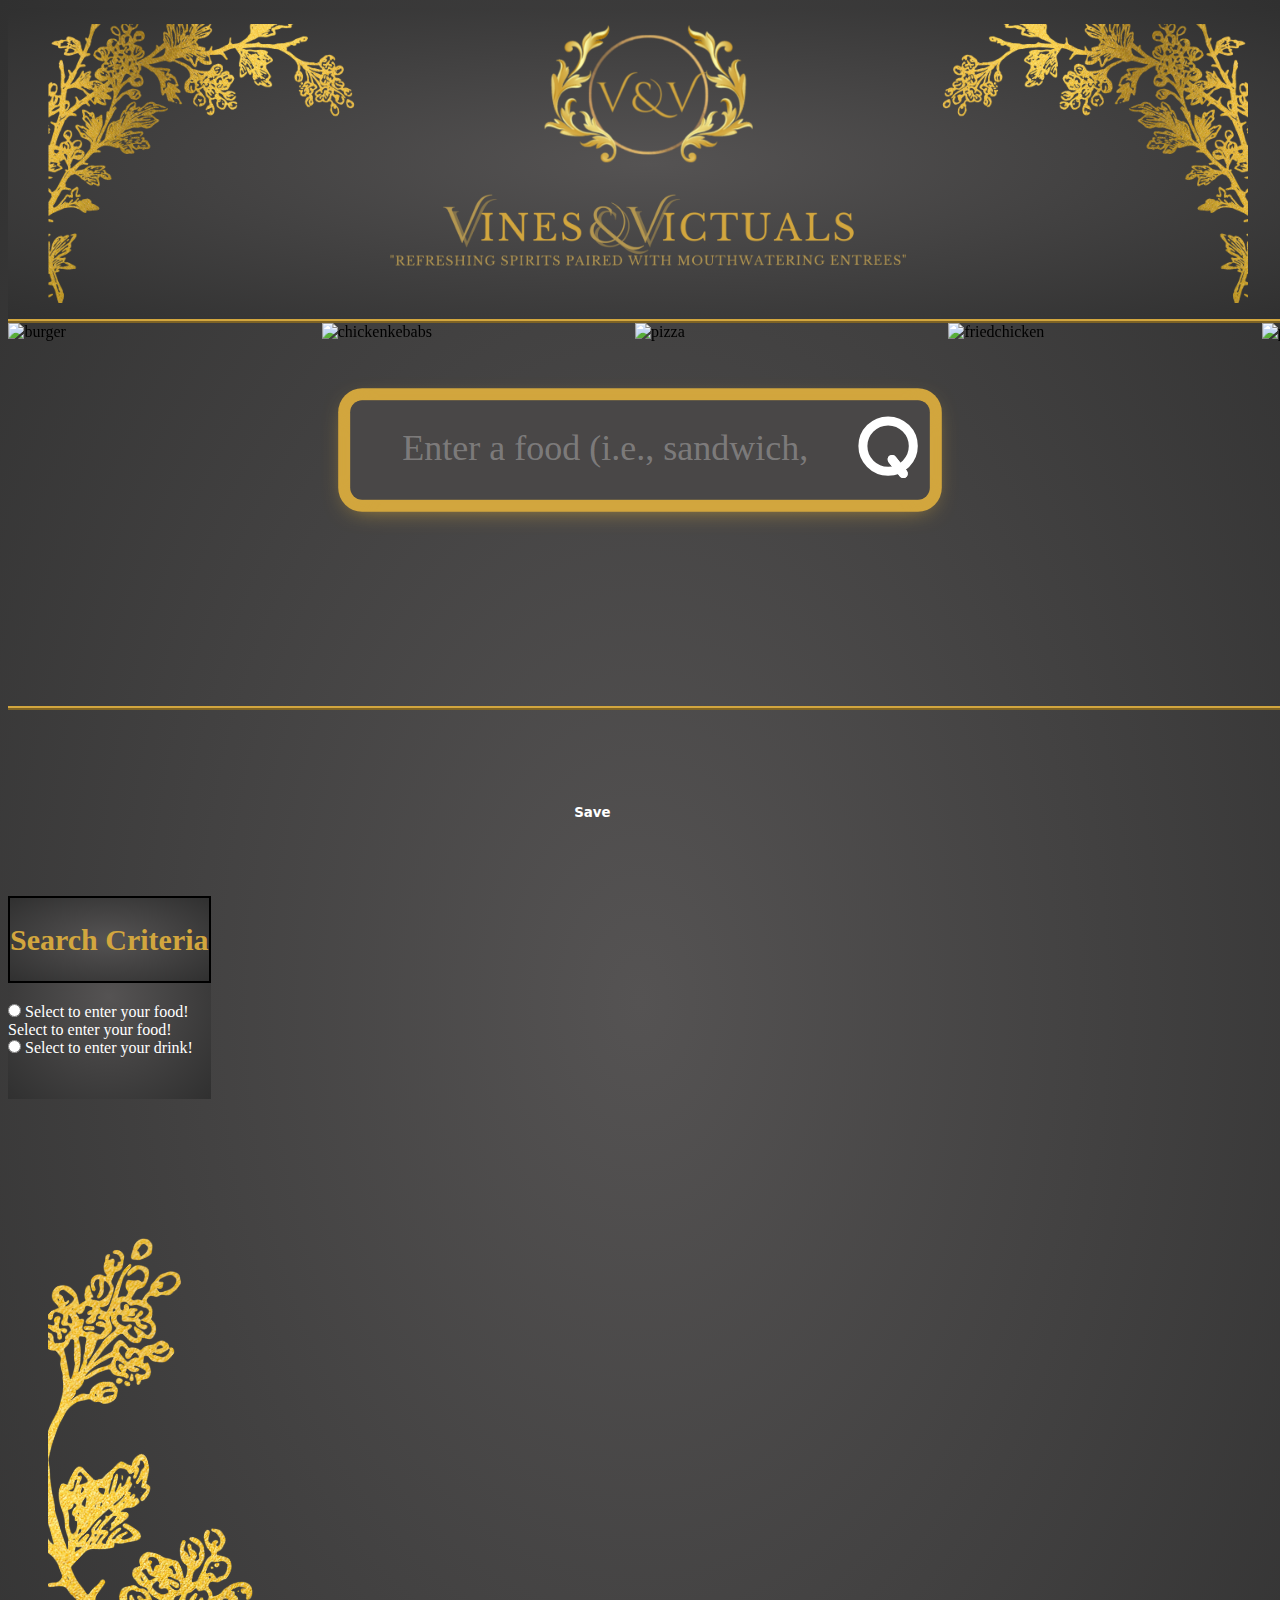
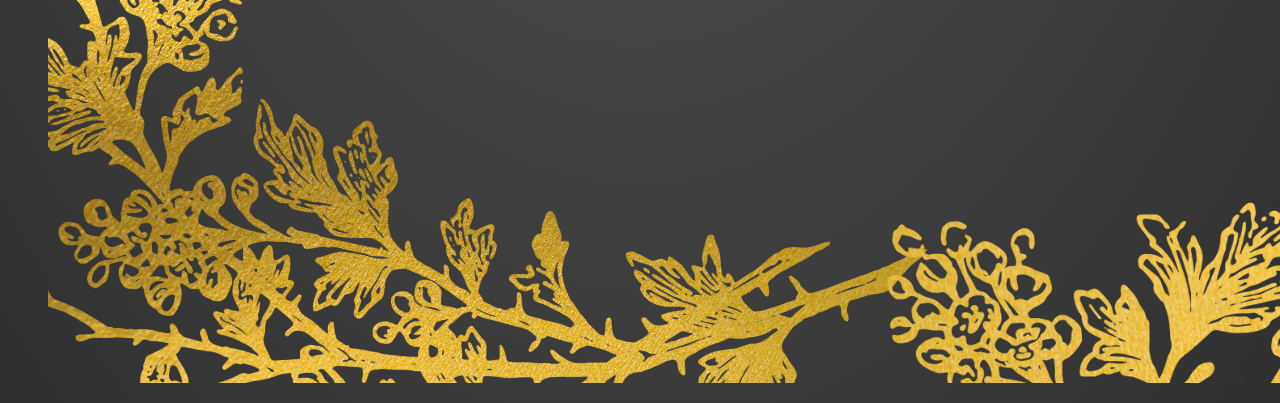
==== commit 8d435cf1: "Merge branch 'main' into polishingUI" ====
--- a/index.html
+++ b/index.html
@@ -95,10 +95,10 @@
           
           <img src="assets/images/keanu.png"alt="keanu"> >
           <article>
-            <p>Hey Im Keanu! My focus was geared towards the layout and ui design of V and V. I hope you enjoy your stay!</p></article>
+            <p>Hey Im Keanu! My focus was geared towards the layout and ui design of V&V. I hope you enjoy your stay!</p></article>
           <img src="assets/images/josh.png" alt="josh">
           <article> 
-            <p>Hey Im Josh! Here at V and V my focal point was on the functionally of the site. Dont forget to save your favorite duos!</p>
+            <p>Hey Im Josh! Here at V&V my focus point was on the functionally of the site. Dont forget to save your favorite meals/drinks!</p>
           </article>
           <img src="assets/images/alex.png" alt="alex">
           <article> 
@@ -153,7 +153,11 @@
             
             <form>
           <input type="radio" id="food" name="select" value="food">
+
           <label for="food">Select to enter your food!</label><br>
+
+          <label for="food">Select to enter your food! </label><br>
+
           <input type="radio" id="drink" name="select" value="drink">
           <label for="drink"> Select to enter your drink!</label><br>
           <button id="save-button" class="button is-white">Save</button>
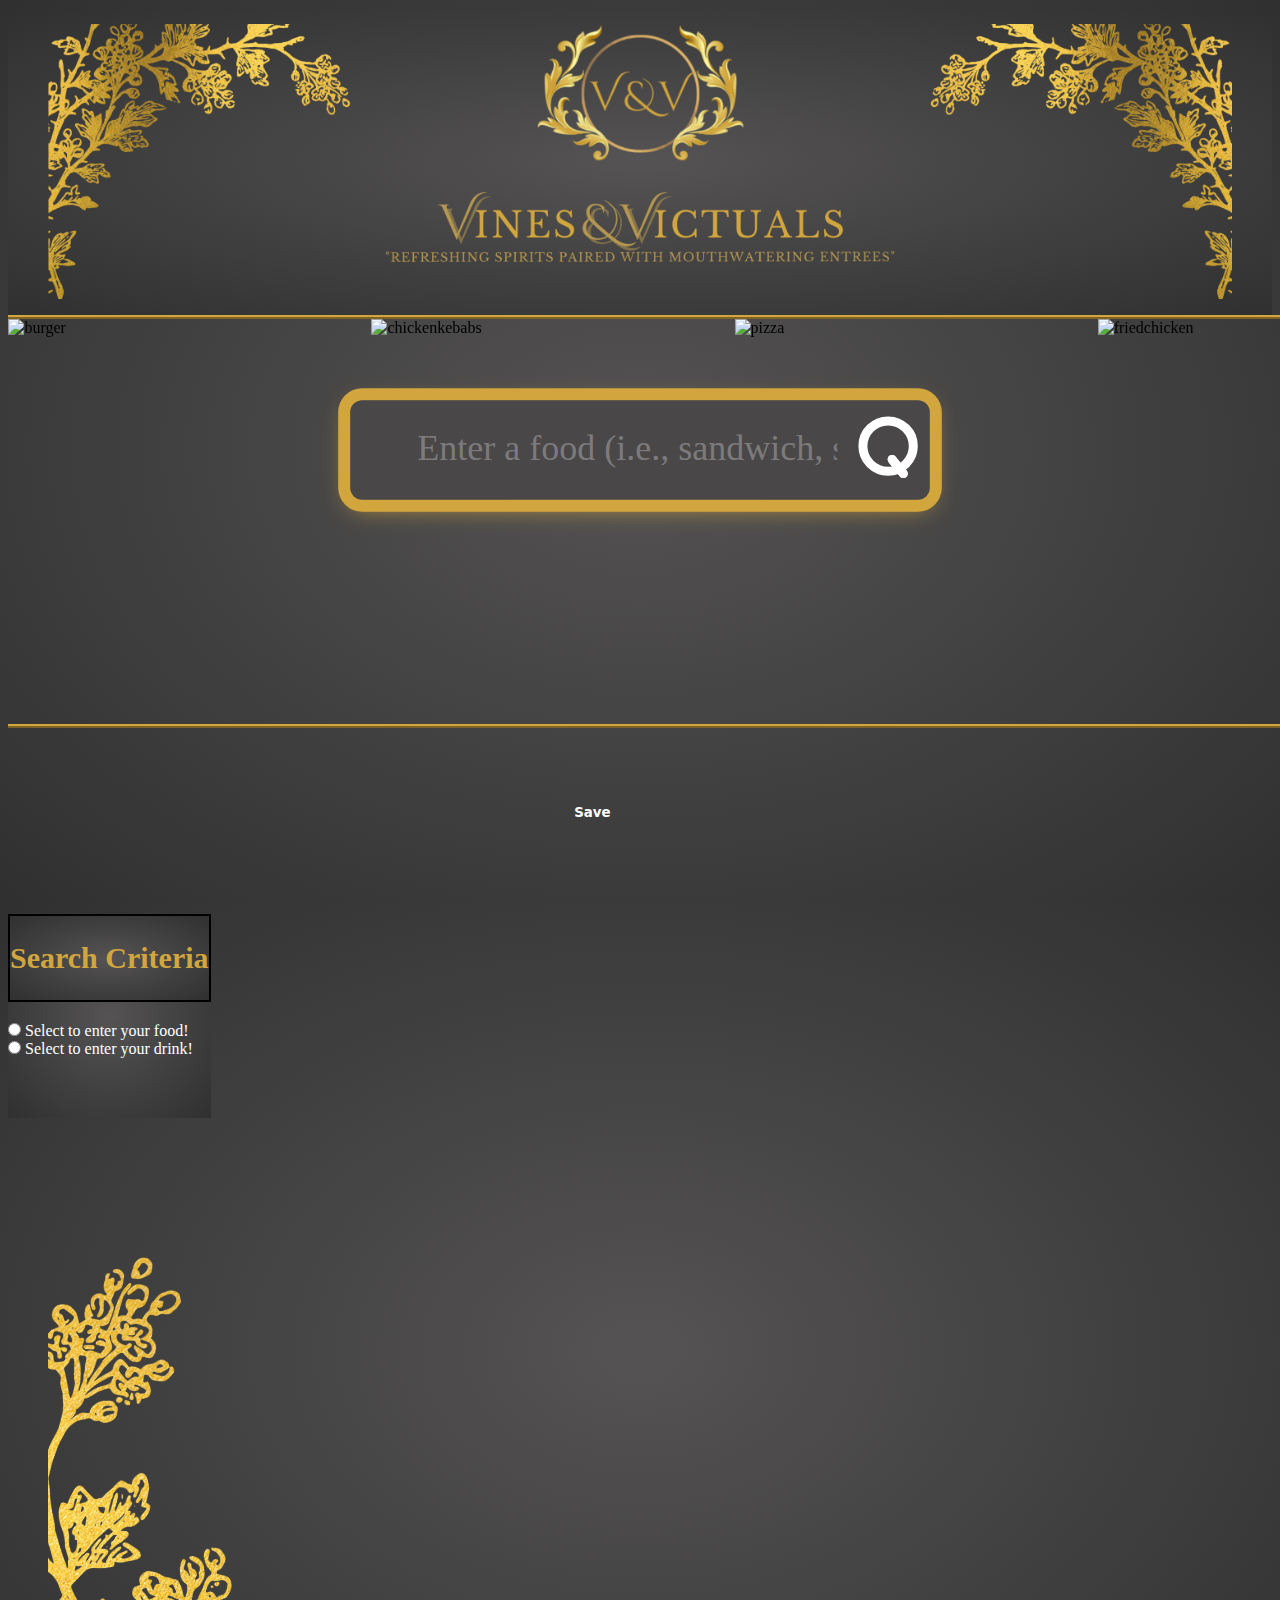
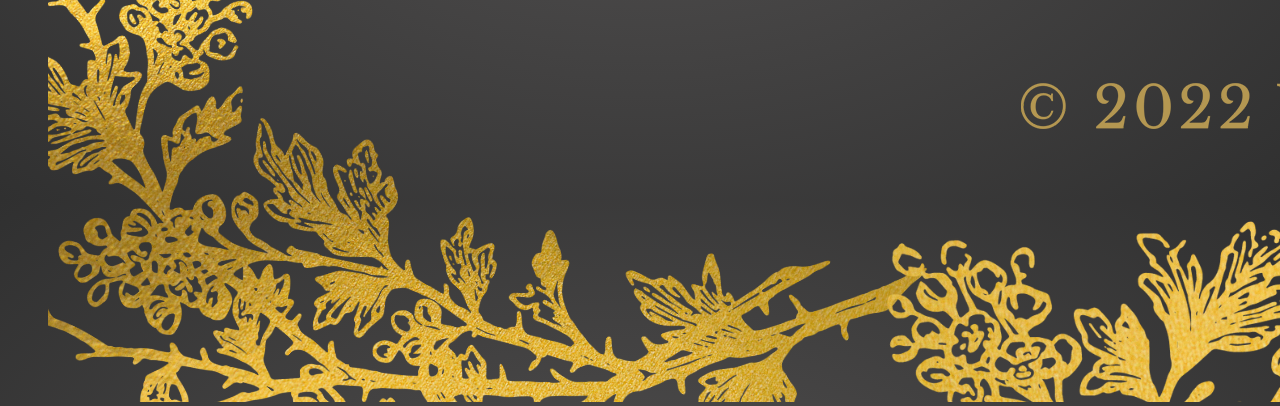
==== commit a22693b5: "Merge pull request #123 from jshuaaaa/removecopyright" ====
--- a/index.html
+++ b/index.html
@@ -156,8 +156,6 @@
 
           <label for="food">Select to enter your food!</label><br>
 
-          <label for="food">Select to enter your food! </label><br>
-
           <input type="radio" id="drink" name="select" value="drink">
           <label for="drink"> Select to enter your drink!</label><br>
           <button id="save-button" class="button is-white">Save</button>
@@ -182,7 +180,7 @@
     
       <figure class="image ">
         <div class="footertext">
-        <img id="goldBorder" src="assets/images/footerBorder.png">
+        <img id="goldBorder" src="assets/images/footerBorder1.png">
       </div>
 </figure>
     </footer>
--- a/assets/css/style.css
+++ b/assets/css/style.css
@@ -1,9 +1,6 @@
-html, body{
+html{
   width: 100vw;
-  height: auto;
-}
-::-webkit-scrollbar{
-  display: none;
+  height: 100%;
 }
 
 
@@ -13,8 +10,7 @@
  
 }
 body {
-  background-image: radial-gradient(rgb(85, 83, 83), rgb(48, 48, 48));
-  
+  background-image: radial-gradient(rgb(85, 83, 83), rgb(48, 48, 48))
 }
 
 .titletext{
@@ -26,11 +22,6 @@
     width: 100%;
  
 }
-#search{
-  position: relative;
-  margin-left: -25px;
-  width:60vw;
-}
 .titletext {
     color: white;
     font-size: 50px;
@@ -44,7 +35,7 @@
 }
 
 .owl-height {
-    max-height: 42.5vh;
+    max-height: 45vh;
   }
 
   .headerUnderIcon{
@@ -149,7 +140,7 @@
 
 #s-cover {
   width: 1px;
-  
+  padding-left: 35px;
 }
 
 button {
@@ -302,9 +293,7 @@
   color: #fff;
   margin-bottom: 20px;
 }
-/* #goldBorder{
-  position: static ;
-} */
+
 
 .box h2{
   font-size: 30px;
@@ -356,11 +345,11 @@
 
 }
 .info h3{
-  display: block;
+  display: bl;
   margin-left: 10px;
   margin-right: 10px;
   font-size: 40px;
-  color: gold;
+  color: rgba(255, 255, 255, 0.651);
 
 }
 .info p{ 
@@ -411,6 +400,8 @@
 
 
 
+
+
 @media only screen and (max-width: 600px) {
   .fas.fa-bookmark { 
       font-size: 15px; 
@@ -440,6 +431,11 @@
     }
 }
 
+@media screen and (max-width: 769px) {
+.modal-card, .modal-content{
+  max-width: 80%
+}
+}
 /* Large devices (laptops/desktops, 992px and up) */
 @media only screen and (min-width: 992px) {
   .fas.fa-bookmark { 
@@ -449,38 +445,3 @@
         font-size: 45px;
     }
 }
-
-@media only screen and (max-width: 1065px) {
-  .info{ 
-      flex-direction: column;
-}
-}
-
-@media screen and (max-width: 769px) {
-  .column ,.is-full {
-  max-width: 100vw;}
-
-}
-
-@media screen and (max-width: 580px) {
-  .owl-height {
-    max-height: 30vh;
-    width: 100%;
-  }
-  #s-cover{
-    position: relative;
-    right: 12%;
-  }
-}
-
-@media screen and (max-width: 420px) {
-  .owl-height {
-    max-height: 20vh;
-    width: 100%;
-  }
- 
-  #s-cover{
-    position: relative;
-    right: 35%;
-  }
-}